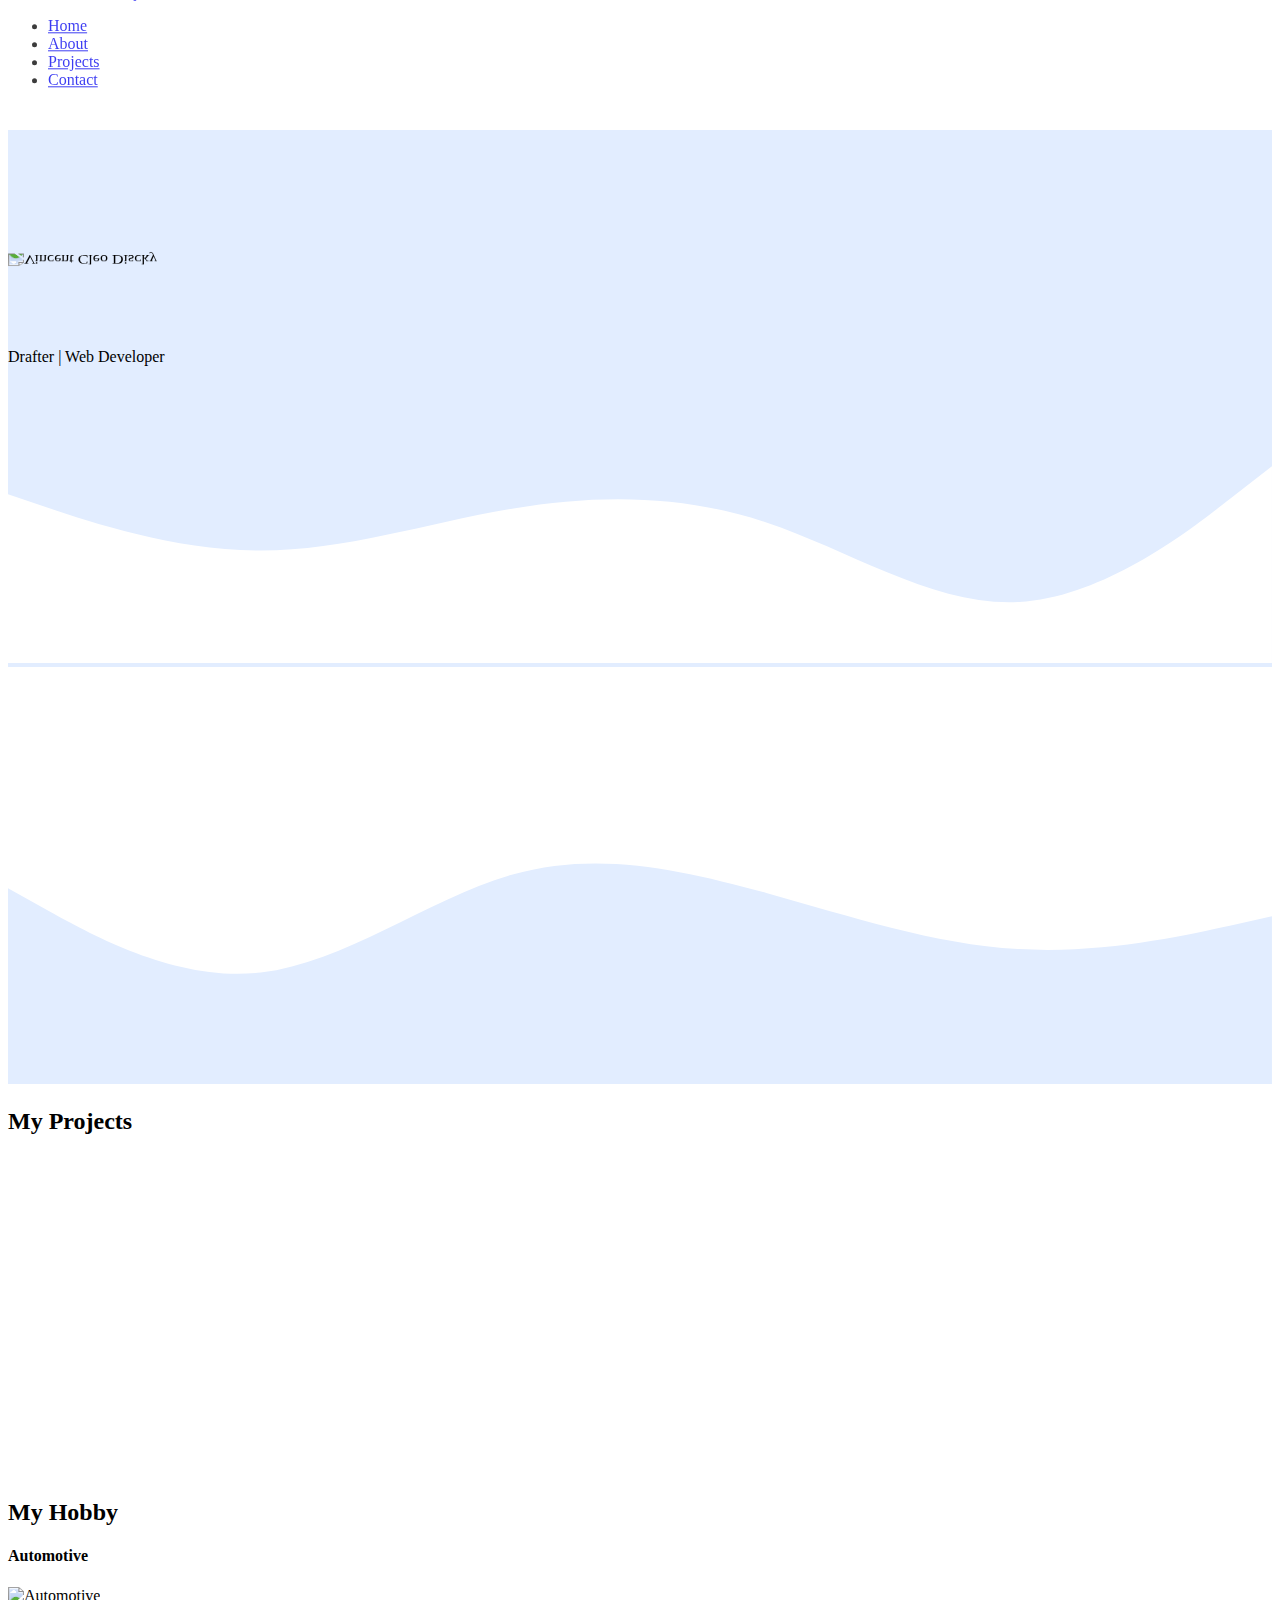
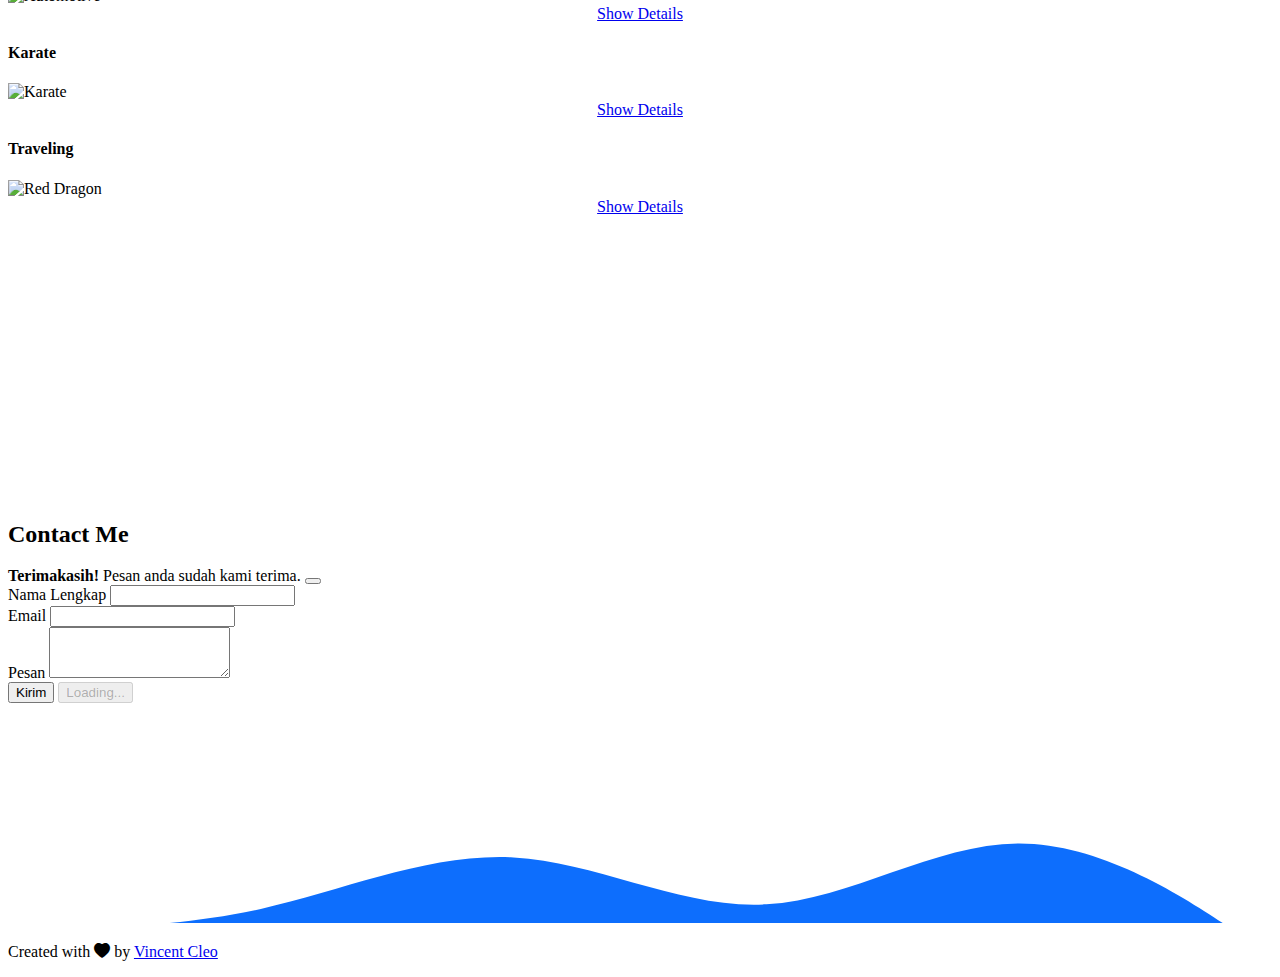
==== index.html @ 4e0ba902 "padding top dan hobi#1" ====
<!DOCTYPE html>
<html lang="en">
  <head>
    <!-- Required meta tags -->
    <meta charset="utf-8" />
    <meta name="viewport" content="width=device-width, initial-scale=1" />

    <!-- Bootstrap CSS -->
    <link href="https://cdn.jsdelivr.net/npm/bootstrap@5.0.0-beta2/dist/css/bootstrap.min.css" rel="stylesheet" integrity="sha384-BmbxuPwQa2lc/FVzBcNJ7UAyJxM6wuqIj61tLrc4wSX0szH/Ev+nYRRuWlolflfl" crossorigin="anonymous" />

    <!-- Bootstrap Icons -->
    <link rel="stylesheet" href="https://cdn.jsdelivr.net/npm/bootstrap-icons@1.3.0/font/bootstrap-icons.css" />

    <!-- AOS -->
    <link href="https://unpkg.com/aos@2.3.1/dist/aos.css" rel="stylesheet" />

    <link
      rel="stylesheet"
      href="https://cdnjs.cloudflare.com/ajax/libs/ekko-lightbox/5.3.0/ekko-lightbox.css"
      integrity="sha512-Velp0ebMKjcd9RiCoaHhLXkR1sFoCCWXNp6w4zj1hfMifYB5441C+sKeBl/T/Ka6NjBiRfBBQRaQq65ekYz3UQ=="
      crossorigin="anonymous"
    />

    <!-- My CSS -->
    <link rel="stylesheet" href="style.css" />

    <title>My Portfolio | Vincent Cleo Discky</title>
  </head>
  <body id="home">
    <!-- Navbar -->
    <nav class="navbar navbar-expand-lg navbar-dark bg-primary shadow-sm fixed-top">
      <div class="container">
        <a class="navbar-brand" href="#">Vincent Cleo Discky</a>
        <button class="navbar-toggler" type="button" data-bs-toggle="collapse" data-bs-target="#navbarNav" aria-controls="navbarNav" aria-expanded="false" aria-label="Toggle navigation">
          <span class="navbar-toggler-icon"></span>
        </button>
        <div class="collapse navbar-collapse" id="navbarNav">
          <ul class="navbar-nav ms-auto">
            <li class="nav-item">
              <a class="nav-link active" aria-current="page" href="#home">Home</a>
            </li>
            <li class="nav-item">
              <a class="nav-link" href="#about">About</a>
            </li>
            <li class="nav-item">
              <a class="nav-link" href="#projects">Projects</a>
            </li>
            <li class="nav-item">
              <a class="nav-link" href="#contact">Contact</a>
            </li>
          </ul>
        </div>
      </div>
    </nav>
    <!-- Akhir Navbar -->

    <!-- Jumbotron -->
    <section class="jumbotron text-center" style="padding-top: 50px;">
      <img src="https://github.com/vincent-cleo/vincent-cleo.github.io/raw/9d57b7fd62892ddd4af8cbfaa33fab84d8620a66/Logo.jpg" alt="Vincent Cleo Discky" width="150" class="rounded-circle img-thumbnail" style="margin-top: 70px;" />
      <h1 class="display-4">Vincent Cleo Discky</h1>
      <p class="lead">Drafter | Web Developer</p>
      <svg xmlns="http://www.w3.org/2000/svg" viewBox="0 0 1440 320">
        <path
          fill="#ffffff"
          fill-opacity="10"
          d="M0,128L48,144C96,160,192,192,288,192C384,192,480,160,576,144C672,128,768,128,864,160C960,192,1056,256,1152,250.7C1248,245,1344,171,1392,133.3L1440,96L1440,320L1392,320C1344,320,1248,320,1152,320C1056,320,960,320,864,320C768,320,672,320,576,320C480,320,384,320,288,320C192,320,96,320,48,320L0,320Z"
        ></path>
      </svg>
    </section>
    <!-- Akhir Jumbotron -->

    <!-- About -->
    <section id="about">
      <div class="container">
        <div class="row text-center mb-3">
          <div class="col" data-aos="fade-down">
            <h2>About Me</h2>
          </div>
        </div>
        <div class="row justify-content-center fs-5 text-center">
          <div class="col-md-6" data-aos="fade-up" style="text-align: center;">
            <p>
              Saya Vincent Cleo Discky Arfirosna Patra, lulusan Teknik Elektro Universitas Tidar tahun 2023. Memiliki pengalaman sebagai Staff Maintenance di PT Prima Wana Kreasi Wood Industry selama 8 bulan. Melakukan perawatan mesin,
              pembuatan layout menggunakan autocad , pembuatan gambar 3D menggunakan autoCAD yang berkaitan dengan pengembangan gedung produksi. Saya memiliki kemampuan komunikasi lisan dan verbal yang baik, serta mampu bekerja secara
              individu maupun bersama team.
            </p>
          </div>
        </div>
      </div>
      <svg xmlns="http://www.w3.org/2000/svg" viewBox="0 0 1440 320">
        <path
          fill="#e2edff"
          fill-opacity="10"
          d="M0,96L48,122.7C96,149,192,203,288,192C384,181,480,107,576,80C672,53,768,75,864,101.3C960,128,1056,160,1152,165.3C1248,171,1344,149,1392,138.7L1440,128L1440,320L1392,320C1344,320,1248,320,1152,320C1056,320,960,320,864,320C768,320,672,320,576,320C480,320,384,320,288,320C192,320,96,320,48,320L0,320Z"
        ></path>
      </svg>
    </section>
    <!-- Akhir About -->

    <!-- Projects -->
    <section id="projects">
      <div class="container">
        <div class="row text-center mb-3">
          <div class="col">
            <h2>My Projects</h2>
          </div>
        </div>
        <div class="row justify-content-center">
          <div class="col-md-4 mb-3" data-aos="flip-right">
            <div class="card">
              <img src="https://github.com/vincent-cleo/vincent-cleo.github.io/raw/d8cef1bd0cbd3d671b174839eb287d5d1a0ab1ff/portofolio_1.jpg" class="card-img-top" alt="Project 1" />
              <div class="card-body">
                <p class="card-text">Project Polished Concrete dan epoxy lantai di PT.Hyundai Transys Cikarang.</p>
              </div>
            </div
            </div>
          </div>
          <div class="col-md-4 mb-3" data-aos="flip-right" data-aos-delay="500">
            <div class="card">
              <img src="https://github.com/vincent-cleo/vincent-cleo.github.io/raw/d1c03121d5f3d5cac329246e68c323a274de9ccd/portofolio-3.jpg" class="card-img-top" alt="Project 2" style="object-fit: cover; height: 310;" />
              <div class="card-body">
                <p class="card-text">Project pengerjaan epoxy lantai di PT.Avian, Sidoarjo, Jawa Timur.</p>
              </div>
            </div>
          </div>
          <div class="col-md-4 mb-3" data-aos="flip-right" data-aos-delay="1000">
            <div class="card">
              <img src="https://github.com/vincent-cleo/vincent-cleo.github.io/raw/d1c03121d5f3d5cac329246e68c323a274de9ccd/portofolio-4.jpg" class="card-img-top" alt="Project 3" style="object-fit: cover; height: 310px;" />
              <div class="card-body">
                <p class="card-text">Project repair concrete dan pengaspalan di perusahaan masterbatch yang bernama PT.Kasakata Kimia, Bogor.</p>
              </div>
            </div>
          </div>
          <div class="col-md-4 mb-3" data-aos="flip-right" data-aos-delay="500">
            <div class="card">
              <img src="https://github.com/vincent-cleo/vincent-cleo.github.io/raw/d1c03121d5f3d5cac329246e68c323a274de9ccd/portofolio-5.jpg" class="card-img-top" alt="Project 4" style="object-fit: cover; height: 310px;" />
              <div class="card-body">
                <p class="card-text">Hasil implementasi dari design 3D AutoCAD dan Sketchup untuk pembuatan Boot pameran dari PT.Prima Wana Kreasi Wood Industry.</p>
              </div>
            </div>
          </div>
          <div class="col-md-4 mb-3" data-aos="flip-right" data-aos-delay="1000">
            <div class="card">
              <img src="https://github.com/vincent-cleo/vincent-cleo.github.io/raw/d1c03121d5f3d5cac329246e68c323a274de9ccd/portofolio-6.jpg" class="card-img-top" alt="Project 5" style="object-fit: cover; height: 310px;" />
              <div class="card-body">
                <p class="card-text">Project penggantian kabel Trafo di PT.Prima Wana Kreasi Wood Industry.</p>
              </div>
            </div>
          </div>
        </div>
      </div>

      <section id="my-keyboards">
        <div class="container">
          <div class="row text-center mb-3">
            <div class="col">
              <h2>My Hobby</h2>
            </div
          </div>
          <div class="row">
            <div class="col-md-6 col-lg-4 mb-3">
              <div class="keyboard-box">
                <h4 class="keyboard-name">Automotive</h4>
                <img src="https://github.com/vincent-cleo/vincent-cleo.github.io/raw/d1c03121d5f3d5cac329246e68c323a274de9ccd/Hobi-1.JPG" alt="Automotive" class="keyboard-img" style="object-fit: cover; height: 310px;" />
                <div style="text-align: center;">
                  <a href="#" class="btn btn-light keyboard-detail-button">Show Details</a>
                </div>
              </div>
            </div>
            <div class="col-md-6 col-lg-4 mb-3">
              <div class="keyboard-box">
                <h4 class="keyboard-name">Karate</h4>
                <img src="C:\Users\ASUS TUF\OneDrive\Desktop\Portofolio Bootstrap 5\Hobi-2.JPG" alt="Karate" class="keyboard-img" style="object-fit: cover; height: 310px;" />
                <div style="text-align: center;">
                  <a href="#" class="btn btn-light keyboard-detail-button">Show Details</a>
                </div>
              </div>
            </div>
            <div class="col-md-6 col-lg-4 mb-3">
              <div class="keyboard-box">
                <h4 class="keyboard-name">Traveling</h4>
                <img src="C:\Users\ASUS TUF\OneDrive\Desktop\Portofolio Bootstrap 5\Hobi-3.jpg" alt="Red Dragon" class="keyboard-img" style="object-fit: cover; height: 310px;" />
                <div style="text-align: center;">
                  <a href="#" class="btn btn-light keyboard-detail-button">Show Details</a>
                </div>
              </div>
            </div>
          </div>
        </div>
      </section>

      <svg xmlns="http://www.w3.org/2000/svg" viewBox="0 0 1440 320">
        <path
          fill="#ffffff"
          fill-opacity="10"
          d="M0,192L30,208C60,224,120,256,180,245.3C240,235,300,181,360,181.3C420,181,480,235,540,261.3C600,288,660,288,720,272C780,256,840,224,900,218.7C960,213,1020,235,1080,245.3C1140,256,1200,256,1260,250.7C1320,245,1380,235,1410,229.3L1440,224L1440,320L1410,320C1380,320,1320,320,1260,320C1200,320,1140,320,1080,320C1020,320,960,320,900,320C840,320,780,320,720,320C660,320,600,320,540,320C480,320,420,320,360,320C300,320,240,320,180,320C120,320,60,320,30,320L0,320Z"></path>
      </svg>
    </section>
    <!-- Akhir Projects -->

    <!-- Contact -->
    <section id="contact">
      <div class="container">
        <div class="row text-center mb-3">
          <div class="col">
            <h2>Contact Me</h2>
          </div>
        </div>
        <div class="row justify-content-center">
          <div class="col-md-6">
            <div class="alert alert-success alert-dismissible fade show d-none my-alert" role="alert">
              <strong>Terimakasih!</strong> Pesan anda sudah kami terima.
              <button type="button" class="btn-close" data-bs-dismiss="alert" aria-label="Close"></button>
            </div
            <form name="wpu-contact-form">
              <div class="mb-3">
                <label for="name" class="form-label">Nama Lengkap</label>
                <input type="text" class="form-control" id="name" aria-describedby="name" name="nama" />
              </div>
              <div class="mb-3">
                <label for="email" class="form-label">Email</label>
                <input type="email" class="form-control" id="email" aria-describedby="email" name="email" />
              </div>
              <div class="mb-3">
                <label for="pesan" class="form-label">Pesan</label>
                <textarea class="form-control" id="pesan" rows="3" name="pesan"></textarea>
              </div>
              <button type="submit" class="btn btn-primary btn-kirim">Kirim</button>

              <button class="btn btn-primary btn-loading d-none" type="button" disabled>
                <span class="spinner-border spinner-border-sm" role="status" aria-hidden="true"></span>
                Loading...
              </button>
            </form>
          </div>
        </div
      </div>
      <svg xmlns="http://www.w3.org/2000/svg" viewBox="0 0 1440 250">
        <path fill="#0d6efd" 
        fill-opacity="1" 
        d="M0,256L48,256C96,256,192,256,288,234.7C384,213,480,171,576,176C672,181,768,235,864,229.3C960,224,1056,160,1152,160C1248,160,1344,224,1392,256L1440,288L1440,320L1392,320C1344,320,1248,320,1152,320C1056,320,960,320,864,320C768,320,672,320,576,320C480,320,384,320,288,320C192,320,96,320,48,320L0,320Z"></path>
      </svg>
    </section>
    <!-- Akhir Contact -->

    <!-- Footer -->
    <footer class="bg-primary text-white text-center p-3">
      <p>Created with <i class="bi bi-heart-fill text-danger"></i> by <a href="https://www.instagram.com/vcdap_/" class="text-white fw-bold">Vincent Cleo</a></p>
    </footer>
    <!-- Akhir Footer -->

    <script src="https://cdn.jsdelivr.net/npm/bootstrap@5.0.0-beta2/dist/js/bootstrap.bundle.min.js" integrity="sha384-b5kHyXgcpbZJO/tY9Ul7kGkf1S0CWuKcCD38l8YkeH8z8QjE0GmW1gYU5S9FOnJ0" crossorigin="anonymous"></script>

    <script src="https://unpkg.com/aos@2.3.1/dist/aos.js"></script>

    <script src="https://cdnjs.cloudflare.com/ajax/libs/gsap/3.6.1/gsap.min.js"></script>
    <script src="https://cdnjs.cloudflare.com/ajax/libs/gsap/3.6.1/TextPlugin.min.js"></script>

    <script>
      gsap.from(".img-thumbnail", { duration: 2, rotationX: 360 });
      gsap.from(".navbar", { duration: 1.5, opacity: 0, y: "-100%", ease: "bounce" });
      gsap.from(".display-4", { delay: 1, duration: 1, opacity: 0, x: "-10%" });

      gsap.registerPlugin(TextPlugin);
      gsap.to(".lead", { delay: 1.5, duration: 2, text: "Drafter | Web Developer" });

      const galleryImages = document.querySelectorAll(".gallery-img");
      const delayTimes = [0, 50, 100, 150, 200, 250, 300, 350, 400, 450];

      function shuffleArray(array) {
        for (var i = array.length - 1; i > 0; i--) {
          var j = Math.floor(Math.random() * (i + 1));
          var temp = array[i];
          array[i] = array[j];
          array[j] = temp;
        }
        return array;
      }
      const newDelay = shuffleArray(delayTimes);
      galleryImages.forEach((img, i) => {
        img.dataset.aos = "fade-up";
        img.dataset.aosDelay = i * 50 + "";
        // img.dataset.aosDelay = newDelay[i];
      });

      AOS.init({
        once: true,
        duration: 3000,
      });
    </script>

    <script>
      const scriptURL = "https://script.google.com/macros/s/AKfycbzjWwvjJihKz3-24SxEnHM5XFjNPgQd_dv3uD_fgjLSp_4AAXsC6IC4C_ECvWyLkGsuBg/exec";
      the form = document.forms["wpu-contact-form"];
      the btnLoading = document.querySelector(".btn-loading");
      const myAlert = document.querySelector(".my-alert");

      form.addEventListener("submit", (e) => {
        e.preventDefault();
        // ketika tombol submit diklik
        // tampilkan tombol loading, hilangkan tombol kirim
        btnLoading.classList.toggle("d-none");
        btnKirim.classList.toggle("d-none");
        fetch(scriptURL, { method: "POST", body: new FormData(form) })
          .then((response) => {
            // tampilkan tombol kirim, hilangkan tombol loading
            btnLoading.classList.toggle("d-none");
            btnKirim.classList.toggle("d-none");
            // tampilkan alert
            myAlert.classList.toggle("d-none");
            // reset formnya
            form.reset();
            console.log("Success!", response);
          })
          .catch((error) => console.error("Error!", error.message));
      });
    </script>

    <script type="text/javascript" src="js/vanilla-tilt.min.js"></script>
    <script type="text/javascript">
      VanillaTilt.init(document.querySelectorAll(".keyboard-box"), {
        max: 35,
        speed: 1000,
        glare: true,
      });
    </script>
  </body>
</html>
---- style.css ----
.jumbotron {
  background-color: #e2edff;
  padding-top: 100px;
}
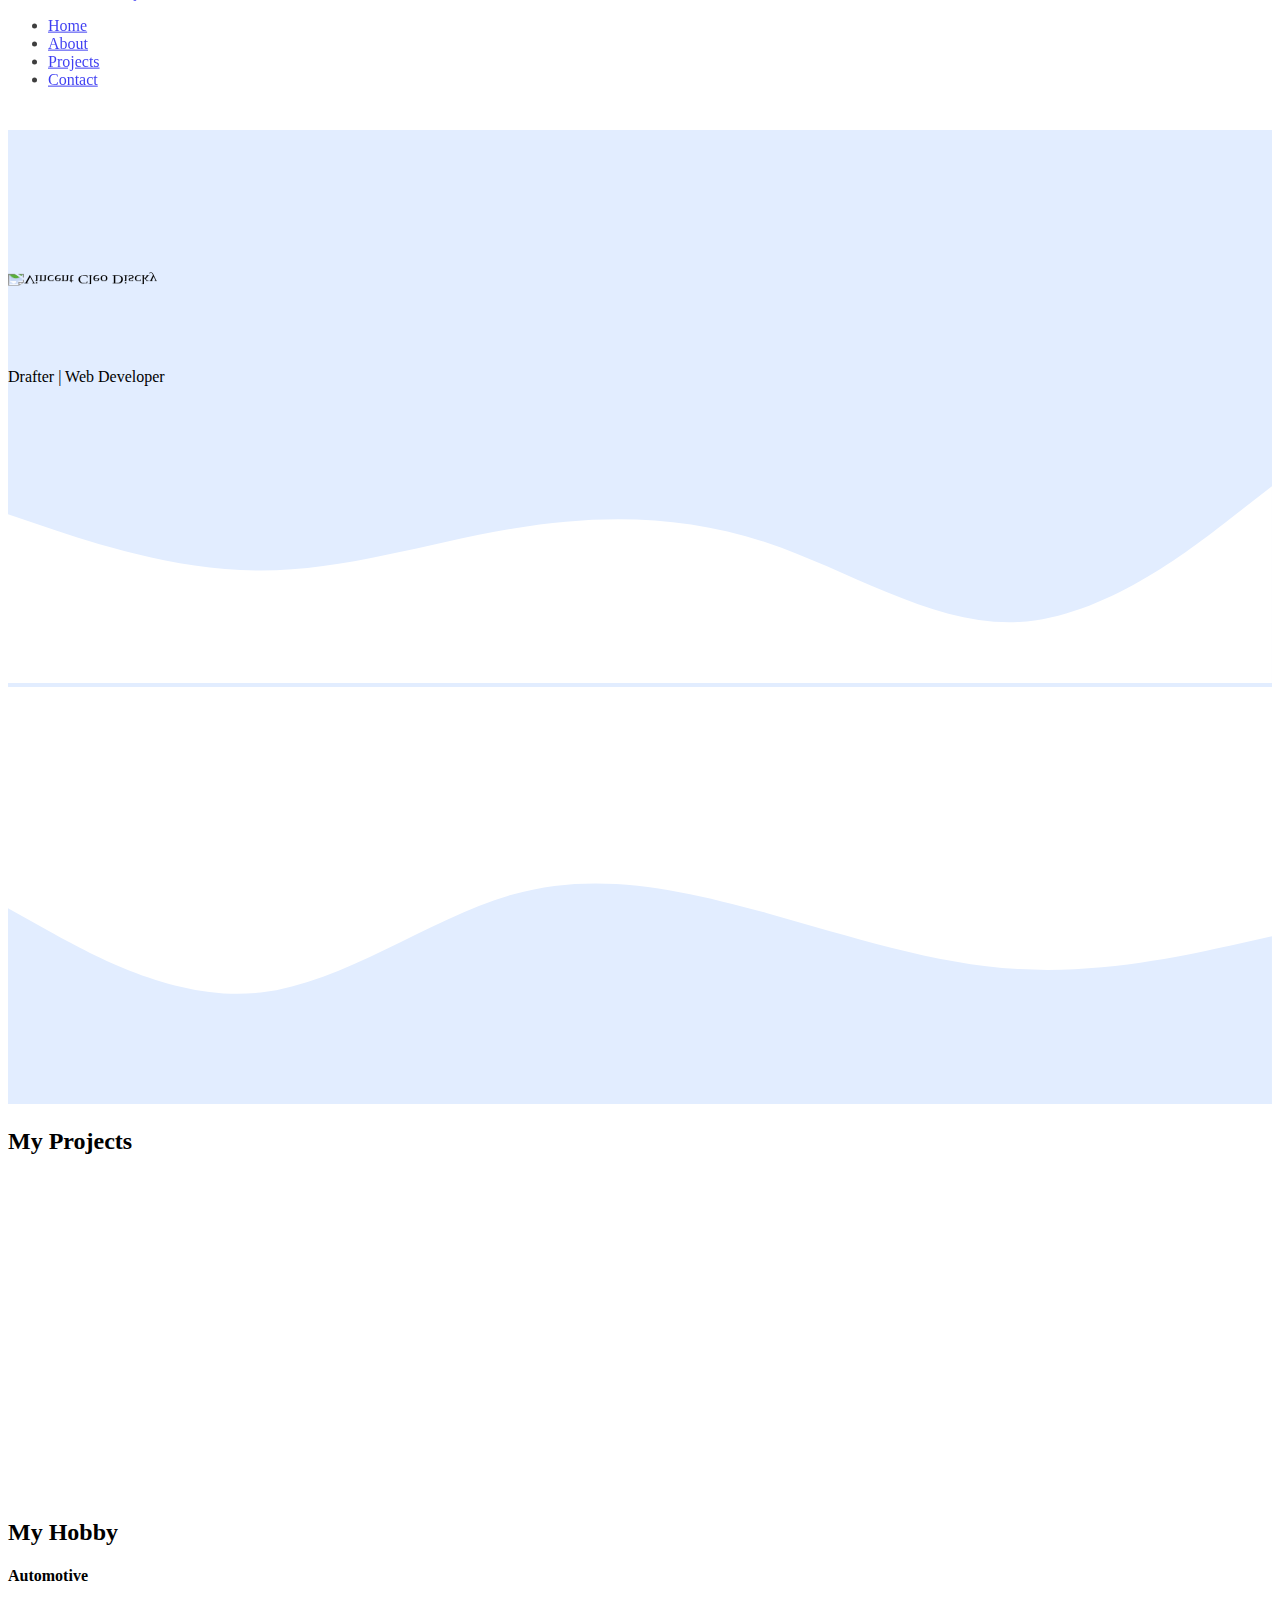
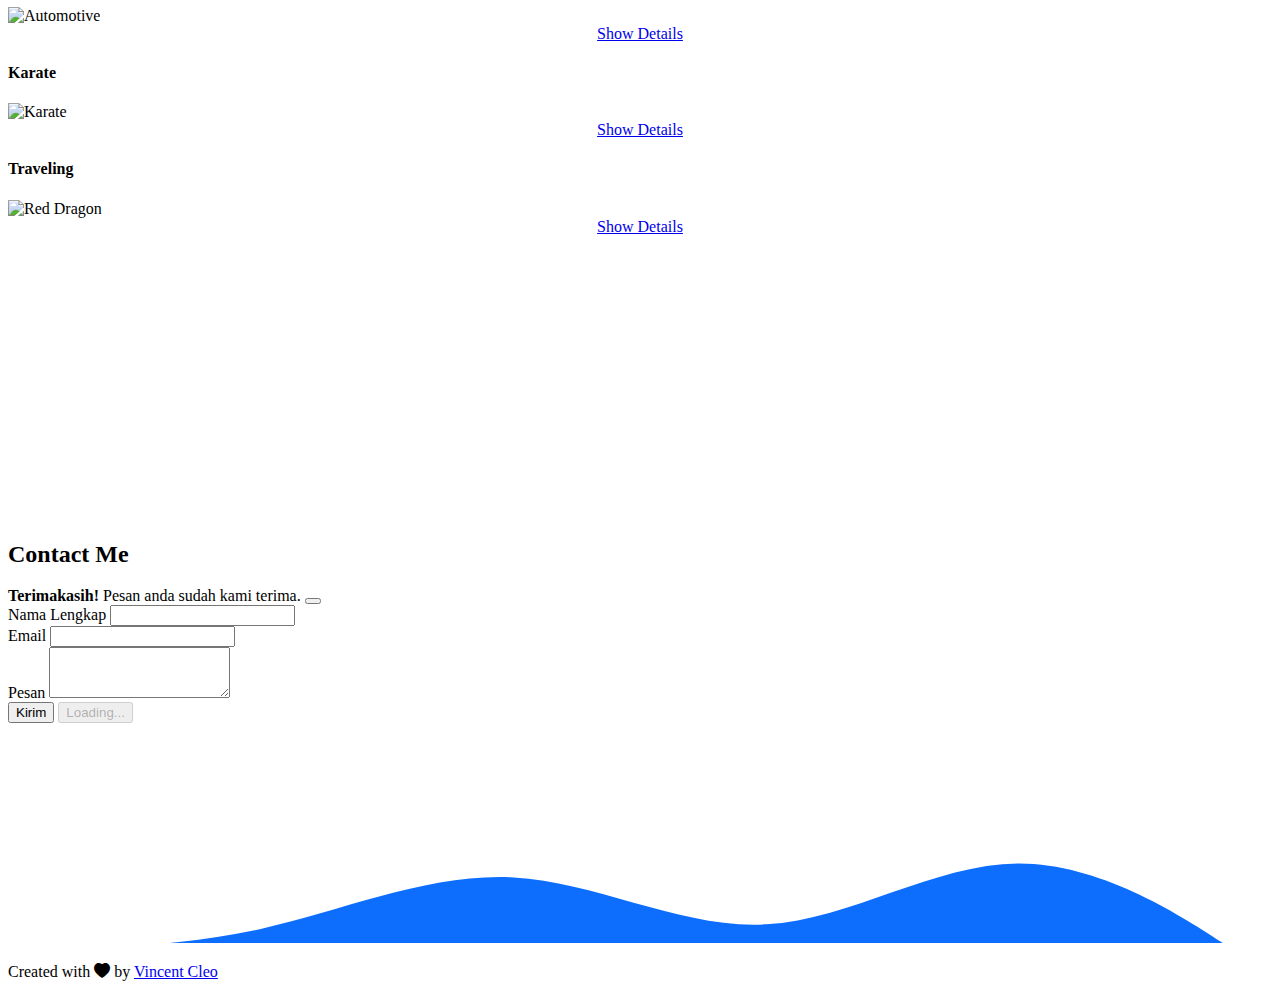
==== commit daf25f71: "Update padding top #2" ====
--- a/index.html
+++ b/index.html
@@ -55,7 +55,7 @@
     <!-- Akhir Navbar -->
 
     <!-- Jumbotron -->
-    <section class="jumbotron text-center" style="padding-top: 50px;">
+    <section class="jumbotron text-center" style="padding-top: 70px;">
       <img src="https://github.com/vincent-cleo/vincent-cleo.github.io/raw/9d57b7fd62892ddd4af8cbfaa33fab84d8620a66/Logo.jpg" alt="Vincent Cleo Discky" width="150" class="rounded-circle img-thumbnail" style="margin-top: 70px;" />
       <h1 class="display-4">Vincent Cleo Discky</h1>
       <p class="lead">Drafter | Web Developer</p>
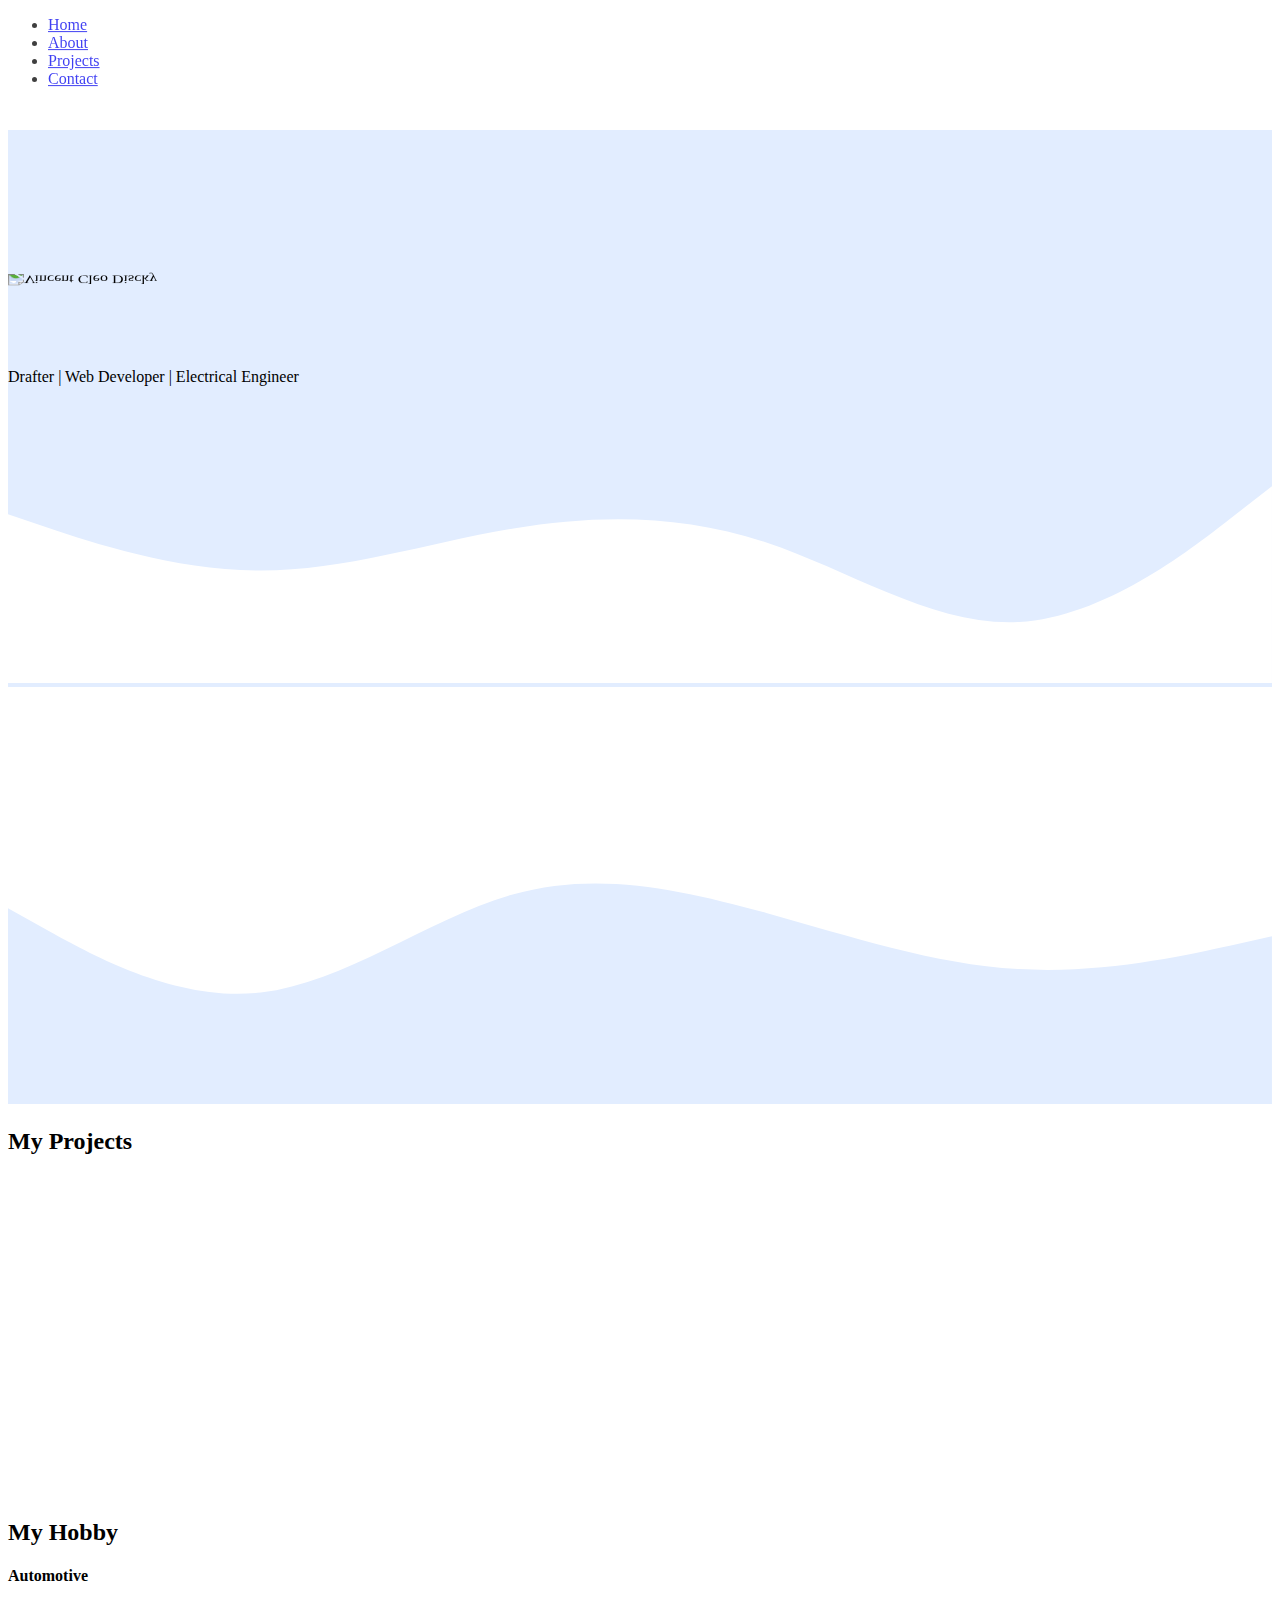
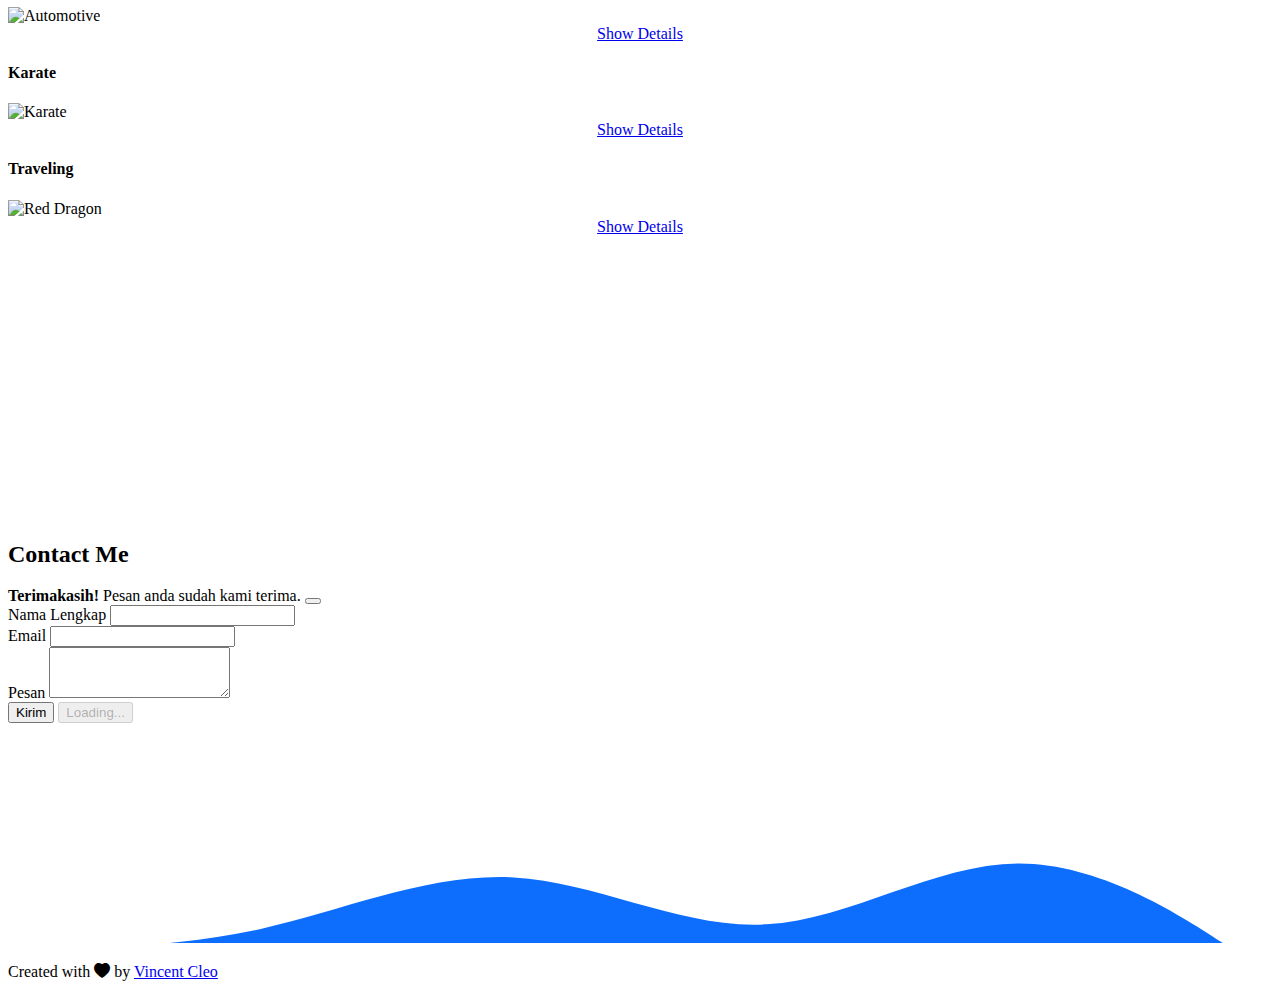
==== commit 29502aae: "Update "elec engineer"" ====
--- a/index.html
+++ b/index.html
@@ -58,7 +58,7 @@
     <section class="jumbotron text-center" style="padding-top: 70px;">
       <img src="https://github.com/vincent-cleo/vincent-cleo.github.io/raw/9d57b7fd62892ddd4af8cbfaa33fab84d8620a66/Logo.jpg" alt="Vincent Cleo Discky" width="150" class="rounded-circle img-thumbnail" style="margin-top: 70px;" />
       <h1 class="display-4">Vincent Cleo Discky</h1>
-      <p class="lead">Drafter | Web Developer</p>
+      <p class="lead">Drafter | Web Developer | Electrical Engineer</p>
       <svg xmlns="http://www.w3.org/2000/svg" viewBox="0 0 1440 320">
         <path
           fill="#ffffff"
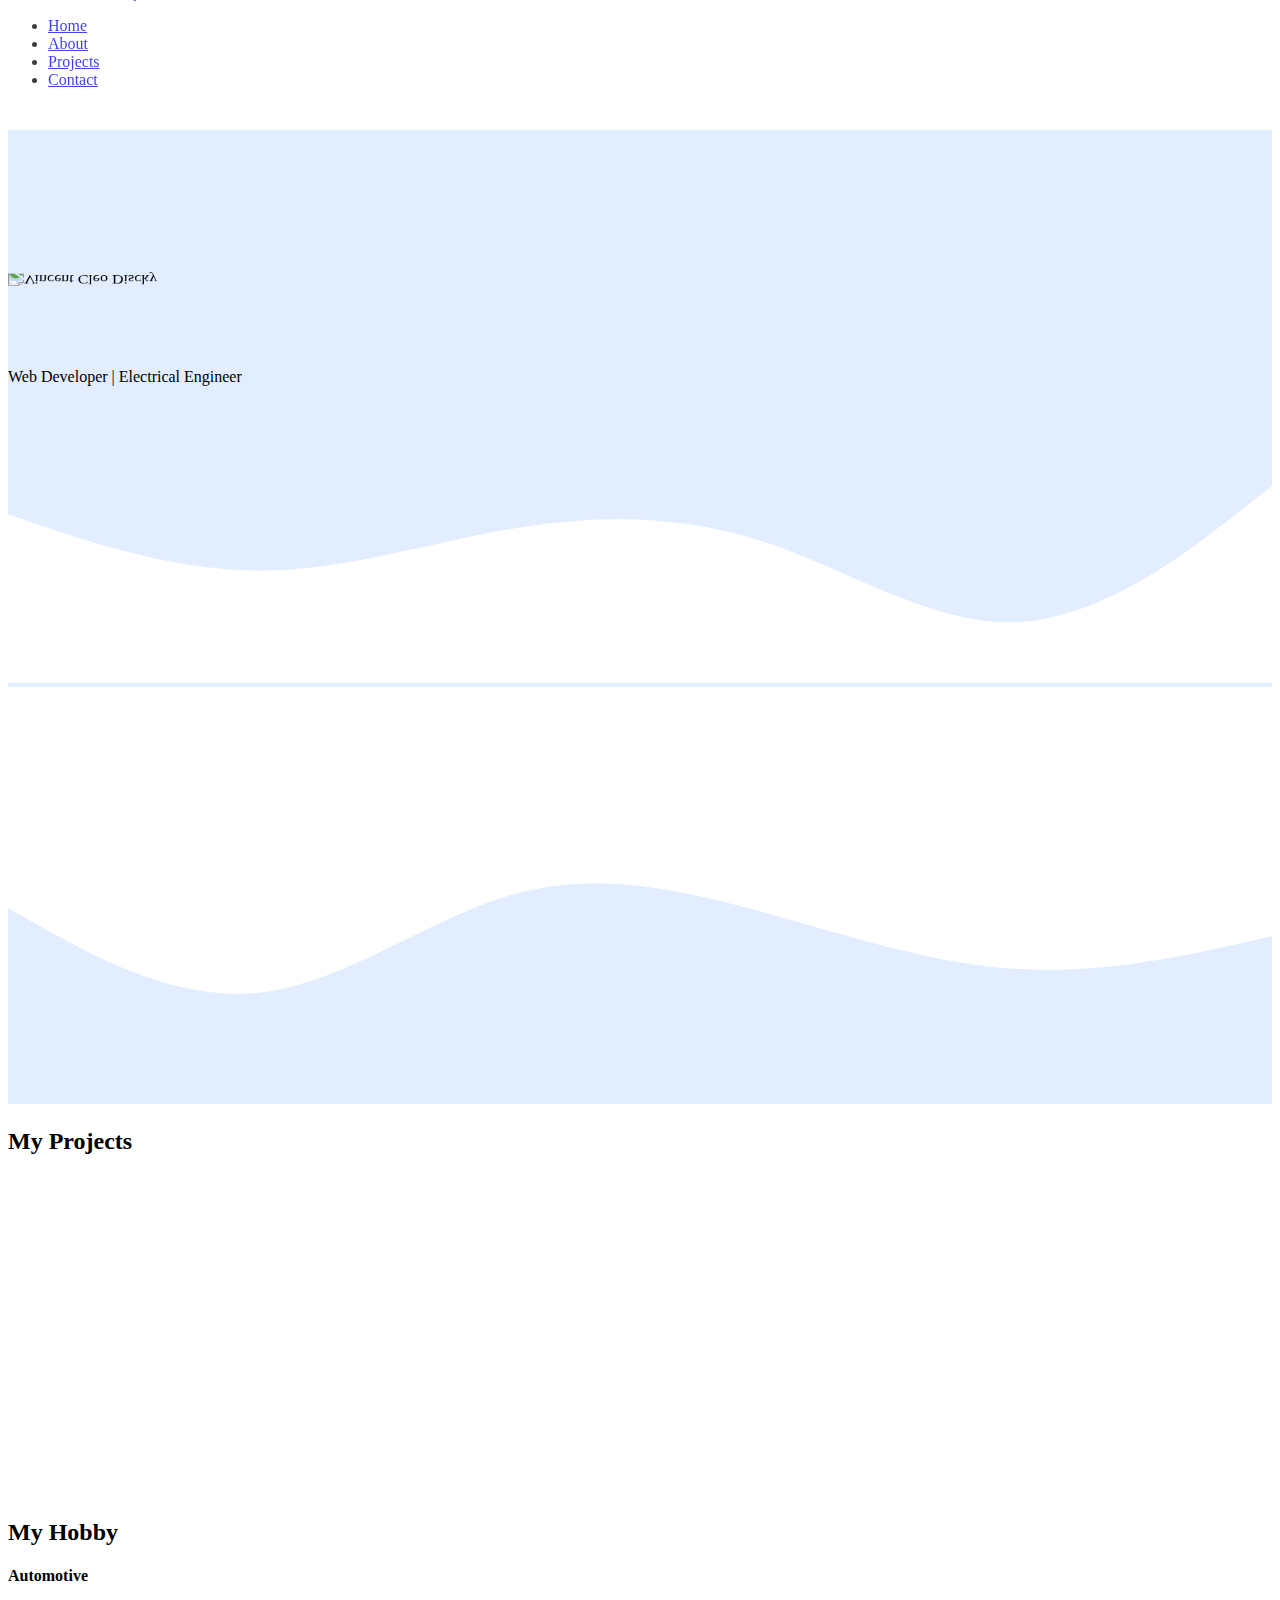
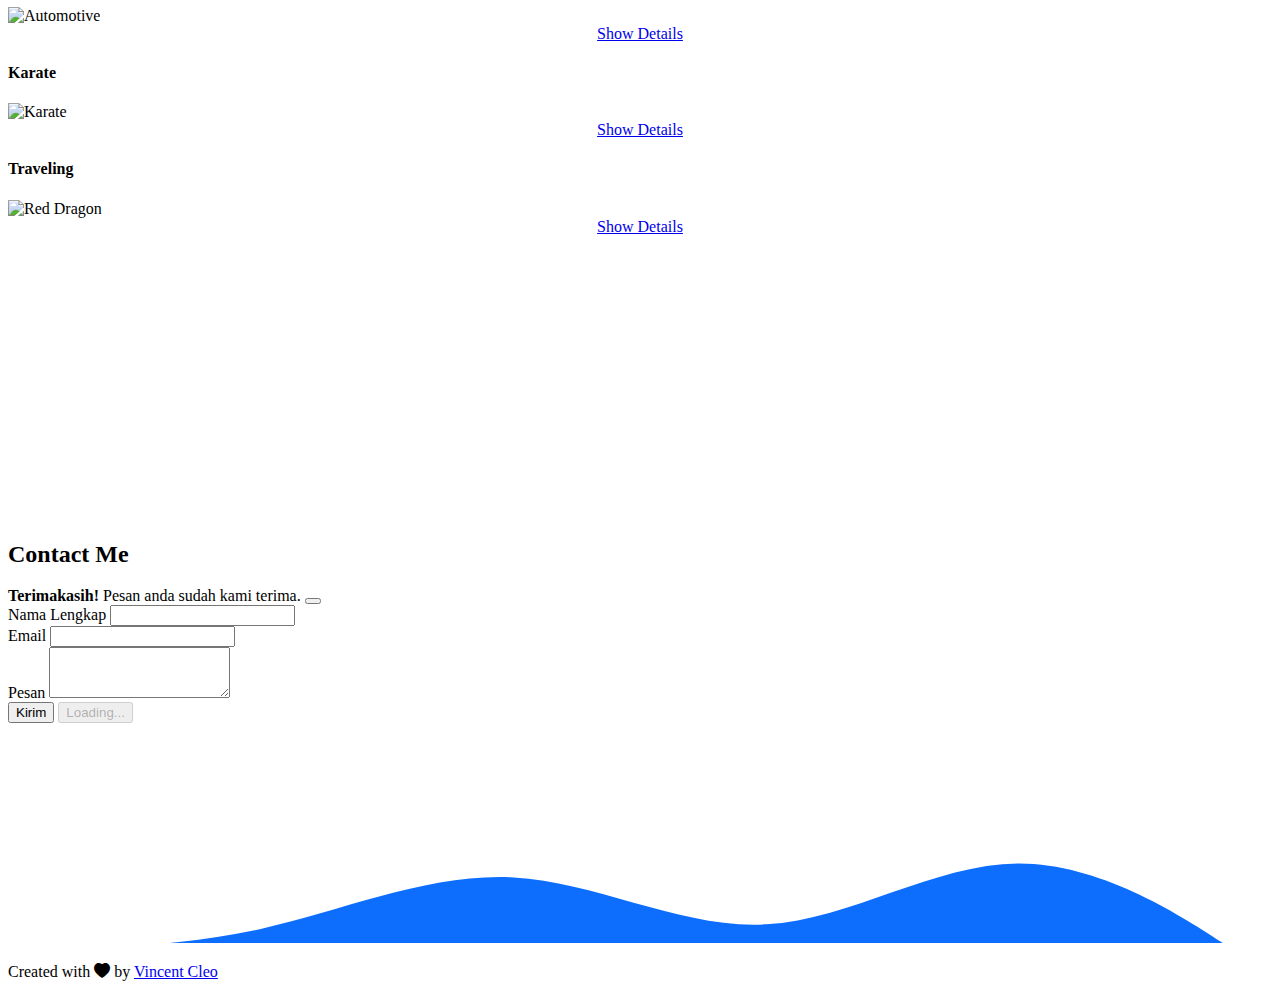
==== commit df992d89: "Update hobi #2" ====
--- a/index.html
+++ b/index.html
@@ -58,7 +58,7 @@
     <section class="jumbotron text-center" style="padding-top: 70px;">
       <img src="https://github.com/vincent-cleo/vincent-cleo.github.io/raw/9d57b7fd62892ddd4af8cbfaa33fab84d8620a66/Logo.jpg" alt="Vincent Cleo Discky" width="150" class="rounded-circle img-thumbnail" style="margin-top: 70px;" />
       <h1 class="display-4">Vincent Cleo Discky</h1>
-      <p class="lead">Drafter | Web Developer | Electrical Engineer</p>
+      <p class="lead">Web Developer | Electrical Engineer</p>
       <svg xmlns="http://www.w3.org/2000/svg" viewBox="0 0 1440 320">
         <path
           fill="#ffffff"
@@ -170,7 +170,7 @@
             <div class="col-md-6 col-lg-4 mb-3">
               <div class="keyboard-box">
                 <h4 class="keyboard-name">Karate</h4>
-                <img src="C:\Users\ASUS TUF\OneDrive\Desktop\Portofolio Bootstrap 5\Hobi-2.JPG" alt="Karate" class="keyboard-img" style="object-fit: cover; height: 310px;" />
+                <img src="https://github.com/vincent-cleo/vincent-cleo.github.io/raw/d1c03121d5f3d5cac329246e68c323a274de9ccd/Hobi-2.JPG" alt="Karate" class="keyboard-img" style="object-fit: cover; height: 310px;" />
                 <div style="text-align: center;">
                   <a href="#" class="btn btn-light keyboard-detail-button">Show Details</a>
                 </div>
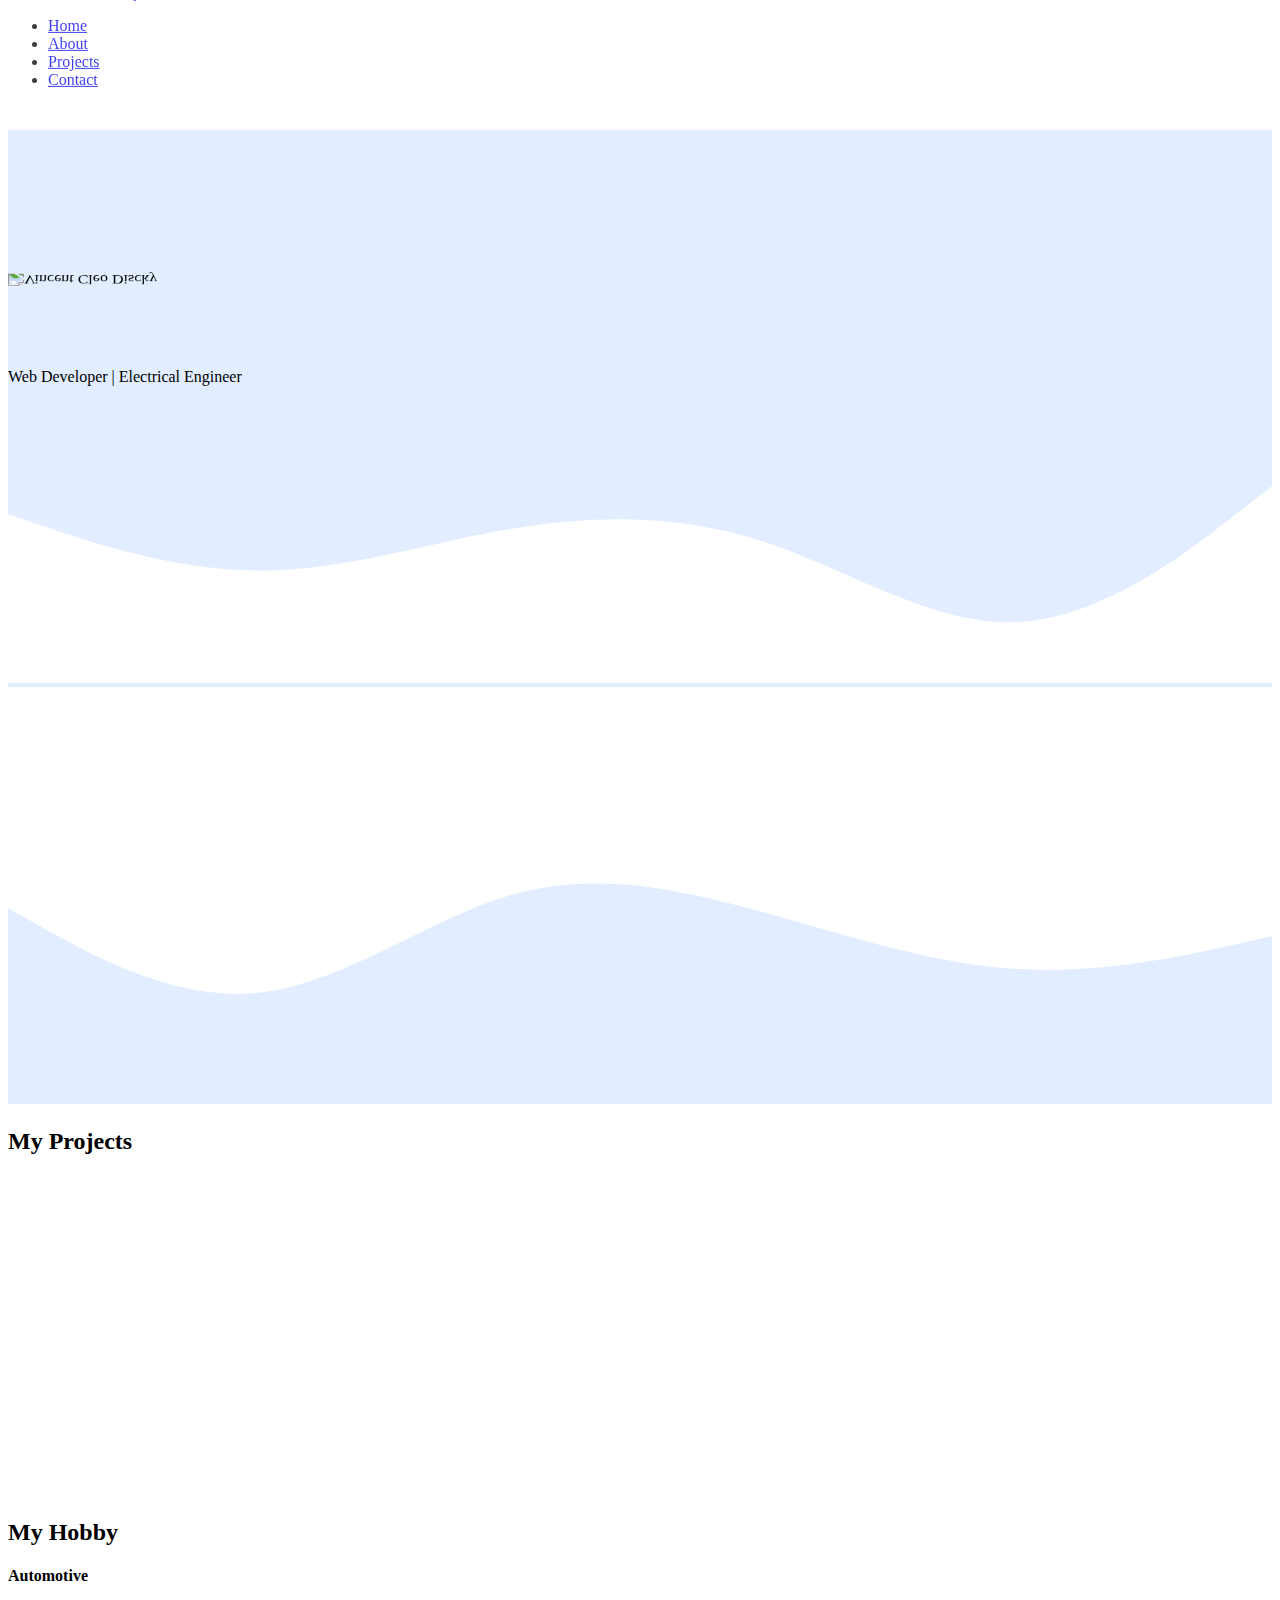
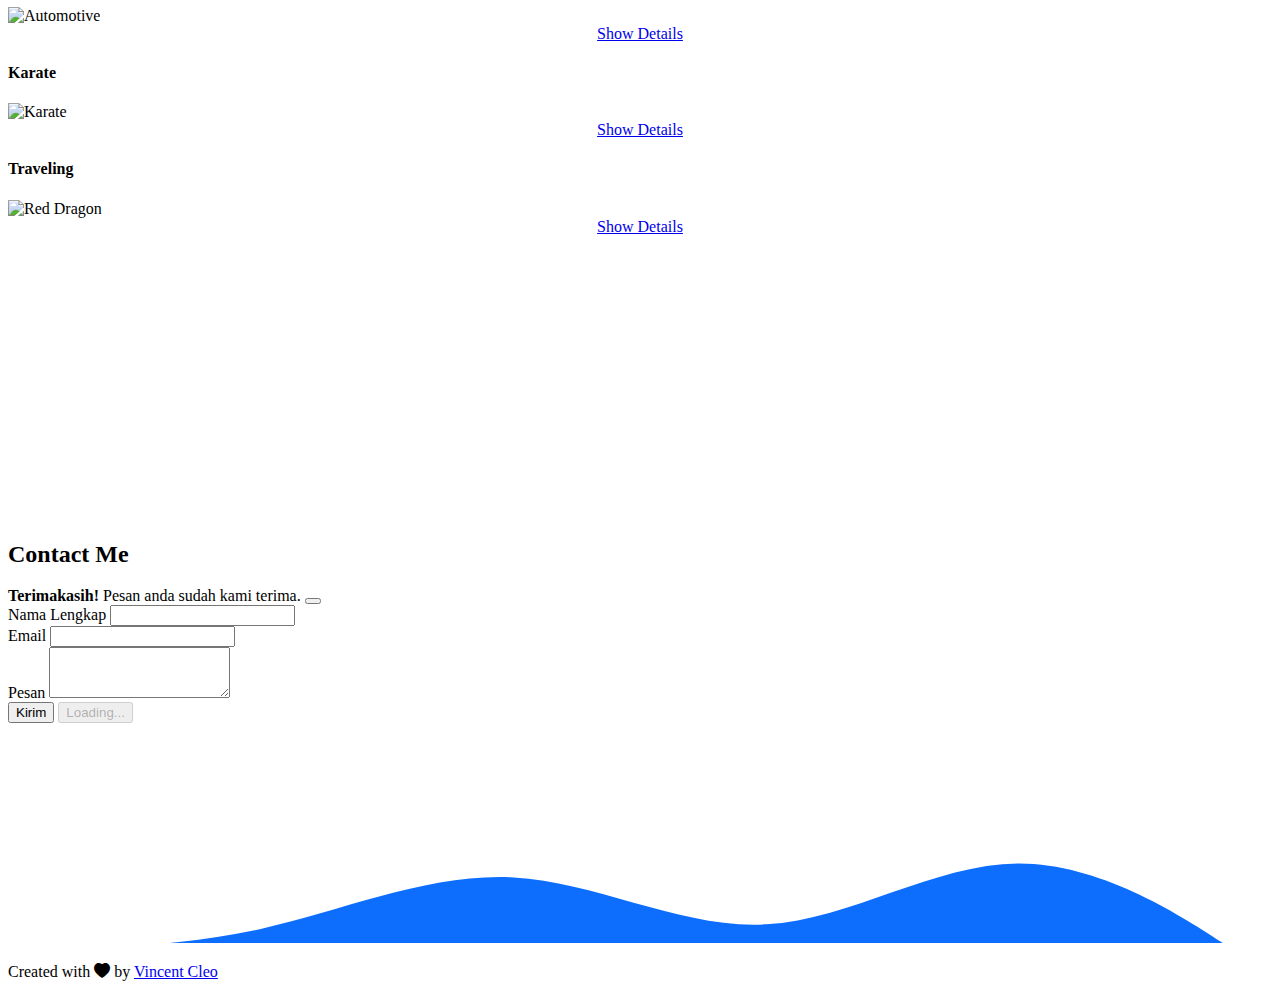
==== commit faafa057: "Update px porto" ====
--- a/index.html
+++ b/index.html
@@ -117,7 +117,7 @@
           </div>
           <div class="col-md-4 mb-3" data-aos="flip-right" data-aos-delay="500">
             <div class="card">
-              <img src="https://github.com/vincent-cleo/vincent-cleo.github.io/raw/d1c03121d5f3d5cac329246e68c323a274de9ccd/portofolio-3.jpg" class="card-img-top" alt="Project 2" style="object-fit: cover; height: 310;" />
+              <img src="https://github.com/vincent-cleo/vincent-cleo.github.io/raw/d1c03121d5f3d5cac329246e68c323a274de9ccd/portofolio-3.jpg" class="card-img-top" alt="Project 2" style="object-fit: cover; height: 310px;" />
               <div class="card-body">
                 <p class="card-text">Project pengerjaan epoxy lantai di PT.Avian, Sidoarjo, Jawa Timur.</p>
               </div>
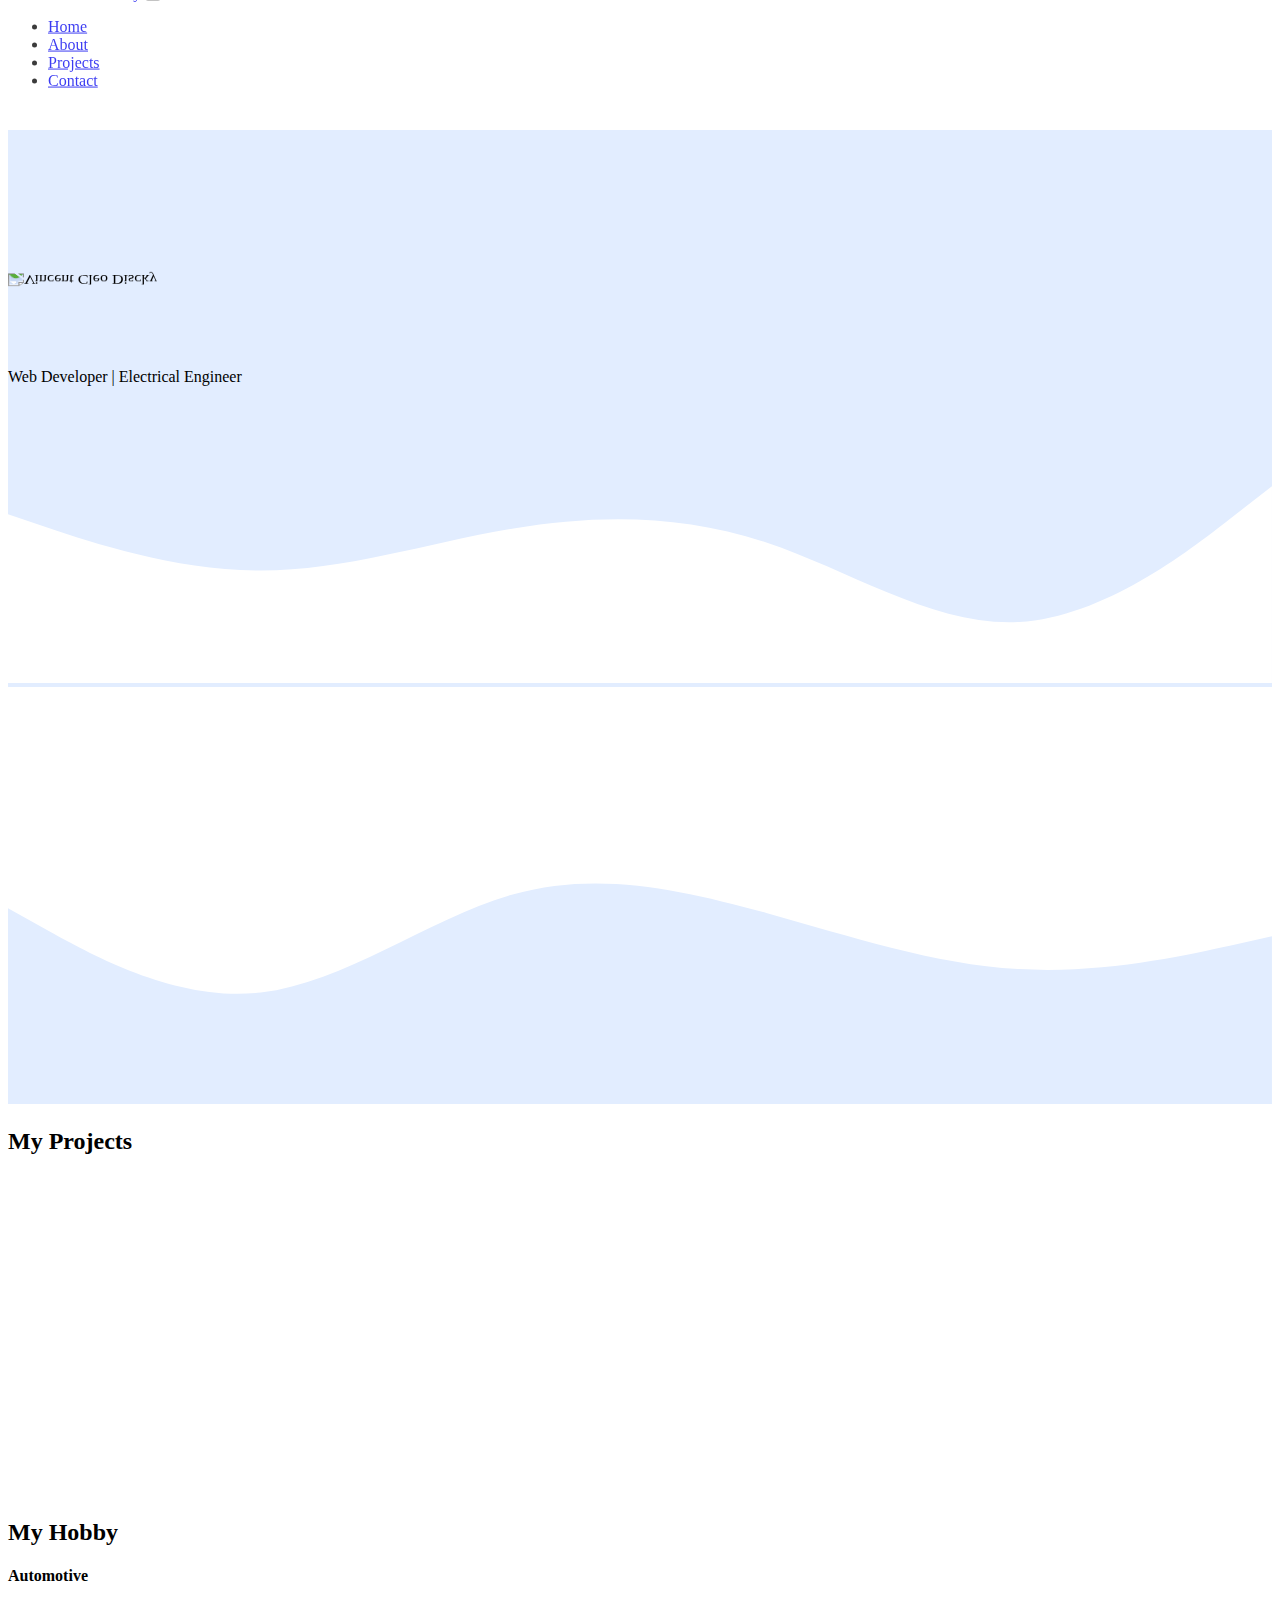
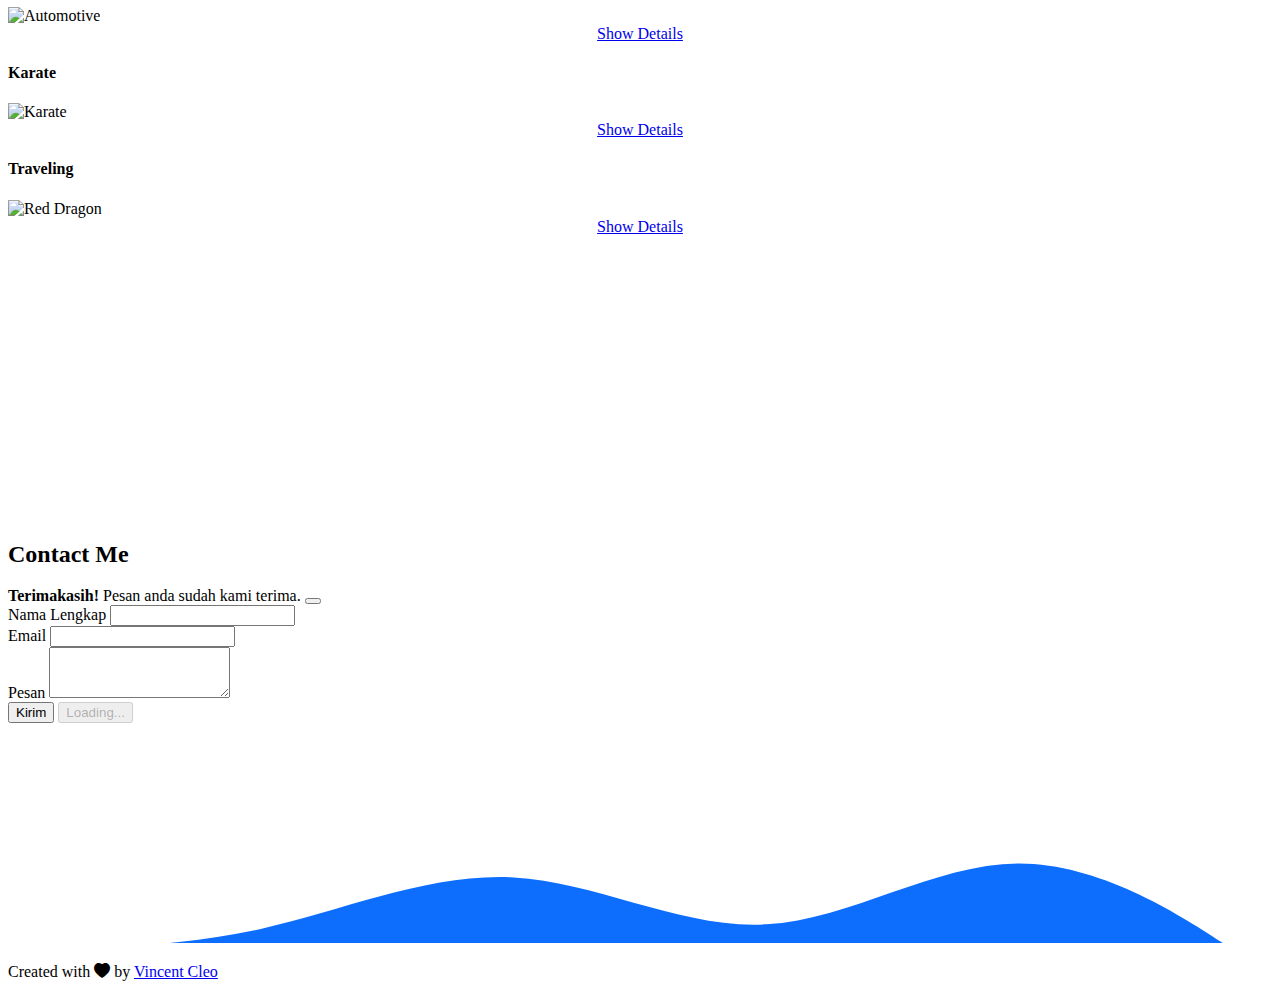
==== commit 3f711189: "Update AppScript Kirim pesan" ====
--- a/index.html
+++ b/index.html
@@ -179,7 +179,7 @@
             <div class="col-md-6 col-lg-4 mb-3">
               <div class="keyboard-box">
                 <h4 class="keyboard-name">Traveling</h4>
-                <img src="C:\Users\ASUS TUF\OneDrive\Desktop\Portofolio Bootstrap 5\Hobi-3.jpg" alt="Red Dragon" class="keyboard-img" style="object-fit: cover; height: 310px;" />
+                <img src="https://github.com/vincent-cleo/vincent-cleo.github.io/raw/d1c03121d5f3d5cac329246e68c323a274de9ccd/Hobi-3.jpg" alt="Red Dragon" class="keyboard-img" style="object-fit: cover; height: 310px;" />
                 <div style="text-align: center;">
                   <a href="#" class="btn btn-light keyboard-detail-button">Show Details</a>
                 </div>
@@ -262,7 +262,7 @@
       gsap.from(".display-4", { delay: 1, duration: 1, opacity: 0, x: "-10%" });
 
       gsap.registerPlugin(TextPlugin);
-      gsap.to(".lead", { delay: 1.5, duration: 2, text: "Drafter | Web Developer" });
+      gsap.to(".lead", { delay: 1.5, duration: 2, text: "Web Developer | Electrical Engineer" });
 
       const galleryImages = document.querySelectorAll(".gallery-img");
       const delayTimes = [0, 50, 100, 150, 200, 250, 300, 350, 400, 450];
@@ -290,32 +290,32 @@
     </script>
 
     <script>
-      const scriptURL = "https://script.google.com/macros/s/AKfycbzjWwvjJihKz3-24SxEnHM5XFjNPgQd_dv3uD_fgjLSp_4AAXsC6IC4C_ECvWyLkGsuBg/exec";
-      the form = document.forms["wpu-contact-form"];
-      the btnLoading = document.querySelector(".btn-loading");
-      const myAlert = document.querySelector(".my-alert");
-
-      form.addEventListener("submit", (e) => {
-        e.preventDefault();
-        // ketika tombol submit diklik
-        // tampilkan tombol loading, hilangkan tombol kirim
+  const scriptURL = "https://script.google.com/macros/s/AKfycbyW3LRbTY_AL7TxFzkASnSwiLB9aUoOiWRJWUiZeQ72dtlhzmdBqAzB0Z0T_s9v8UCabg/exec"; // Ganti dengan URL Google Apps Script
+  const form = document.forms["wpu-contact-form"];
+  const btnLoading = document.querySelector(".btn-loading");
+  const btnKirim = document.querySelector(".btn-kirim");
+  const myAlert = document.querySelector(".my-alert");
+
+  form.addEventListener("submit", (e) => {
+    e.preventDefault();
+    // ketika tombol submit diklik
+    // tampilkan tombol loading, hilangkan tombol kirim
+    btnLoading.classList.toggle("d-none");
+    btnKirim.classList.toggle("d-none");
+    fetch(scriptURL, { method: "POST", body: new FormData(form) })
+      .then((response) => {
+        // tampilkan tombol kirim, hilangkan tombol loading
         btnLoading.classList.toggle("d-none");
         btnKirim.classList.toggle("d-none");
-        fetch(scriptURL, { method: "POST", body: new FormData(form) })
-          .then((response) => {
-            // tampilkan tombol kirim, hilangkan tombol loading
-            btnLoading.classList.toggle("d-none");
-            btnKirim.classList.toggle("d-none");
-            // tampilkan alert
-            myAlert.classList.toggle("d-none");
-            // reset formnya
-            form.reset();
-            console.log("Success!", response);
-          })
-          .catch((error) => console.error("Error!", error.message));
-      });
-    </script>
-
+        // tampilkan alert
+        myAlert.classList.toggle("d-none");
+        // reset formnya
+        form.reset();
+        console.log("Success!", response);
+      })
+      .catch((error) => console.error("Error!", error.message));
+  });
+</script>
     <script type="text/javascript" src="js/vanilla-tilt.min.js"></script>
     <script type="text/javascript">
       VanillaTilt.init(document.querySelectorAll(".keyboard-box"), {
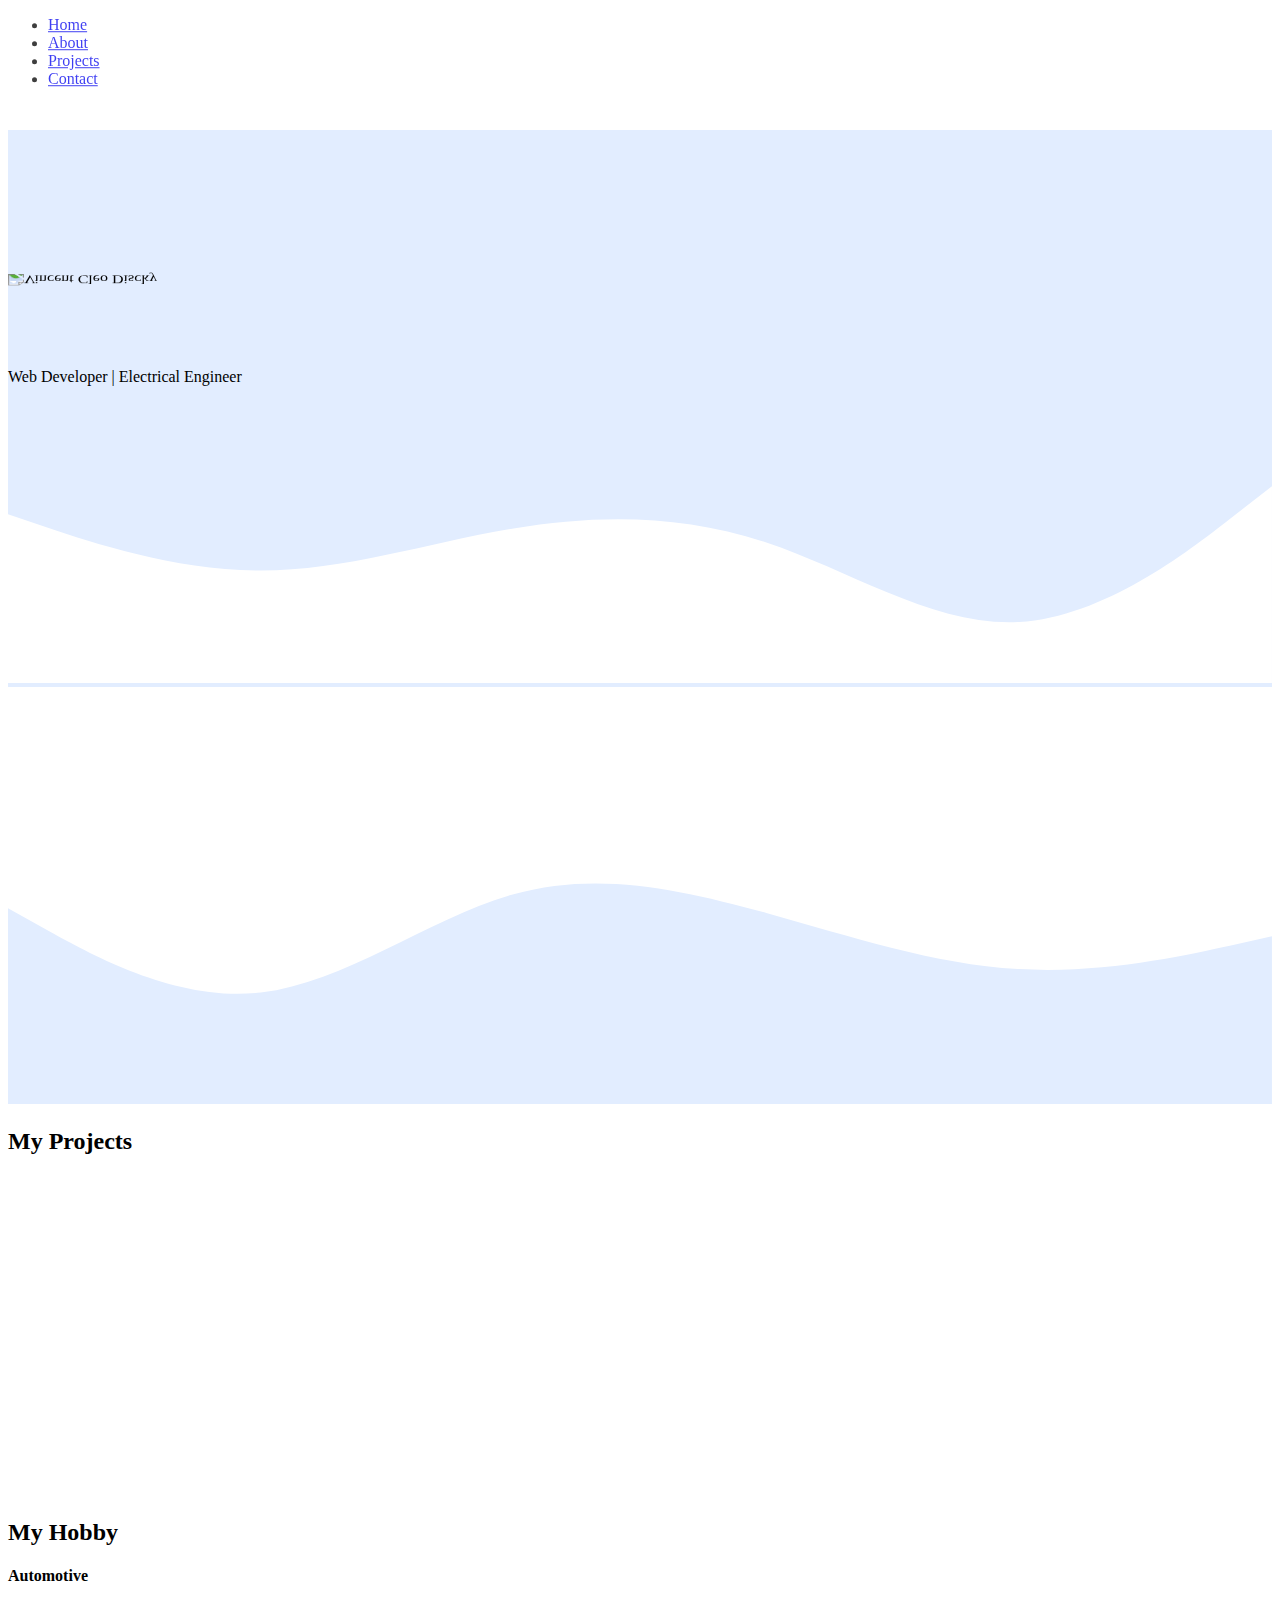
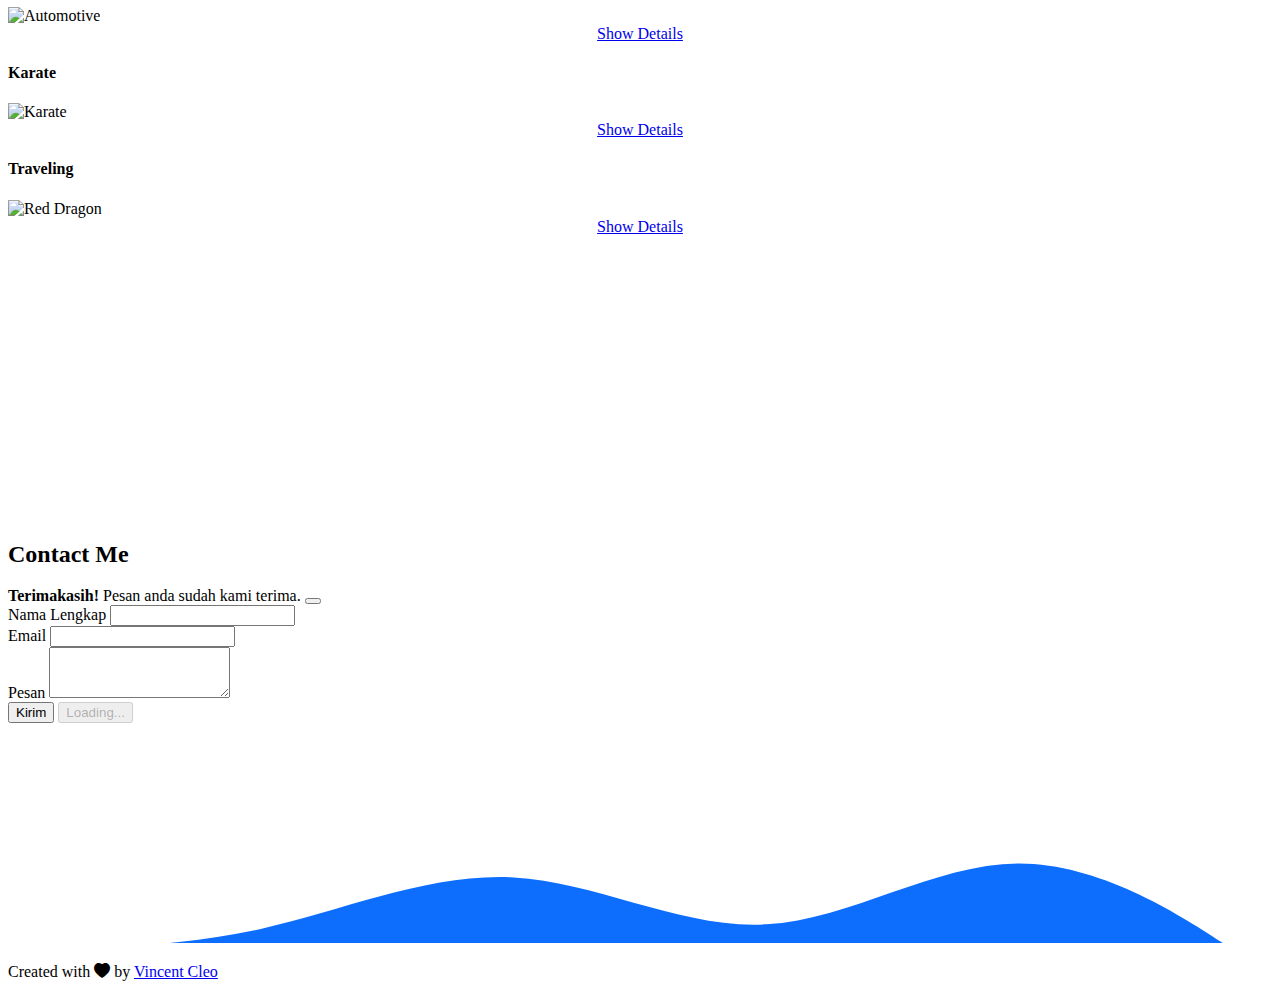
==== commit 3b7bffb2: "URL GScript dipalsukan" ====
--- a/index.html
+++ b/index.html
@@ -290,7 +290,7 @@
     </script>
 
     <script>
-  const scriptURL = "https://script.google.com/macros/s/AKfycbyW3LRbTY_AL7TxFzkASnSwiLB9aUoOiWRJWUiZeQ72dtlhzmdBqAzB0Z0T_s9v8UCabg/exec"; // Ganti dengan URL Google Apps Script
+  const scriptURL = "https://script.google.com/macros/"; // Ganti dengan URL Google Apps Script
   const form = document.forms["wpu-contact-form"];
   const btnLoading = document.querySelector(".btn-loading");
   const btnKirim = document.querySelector(".btn-kirim");
